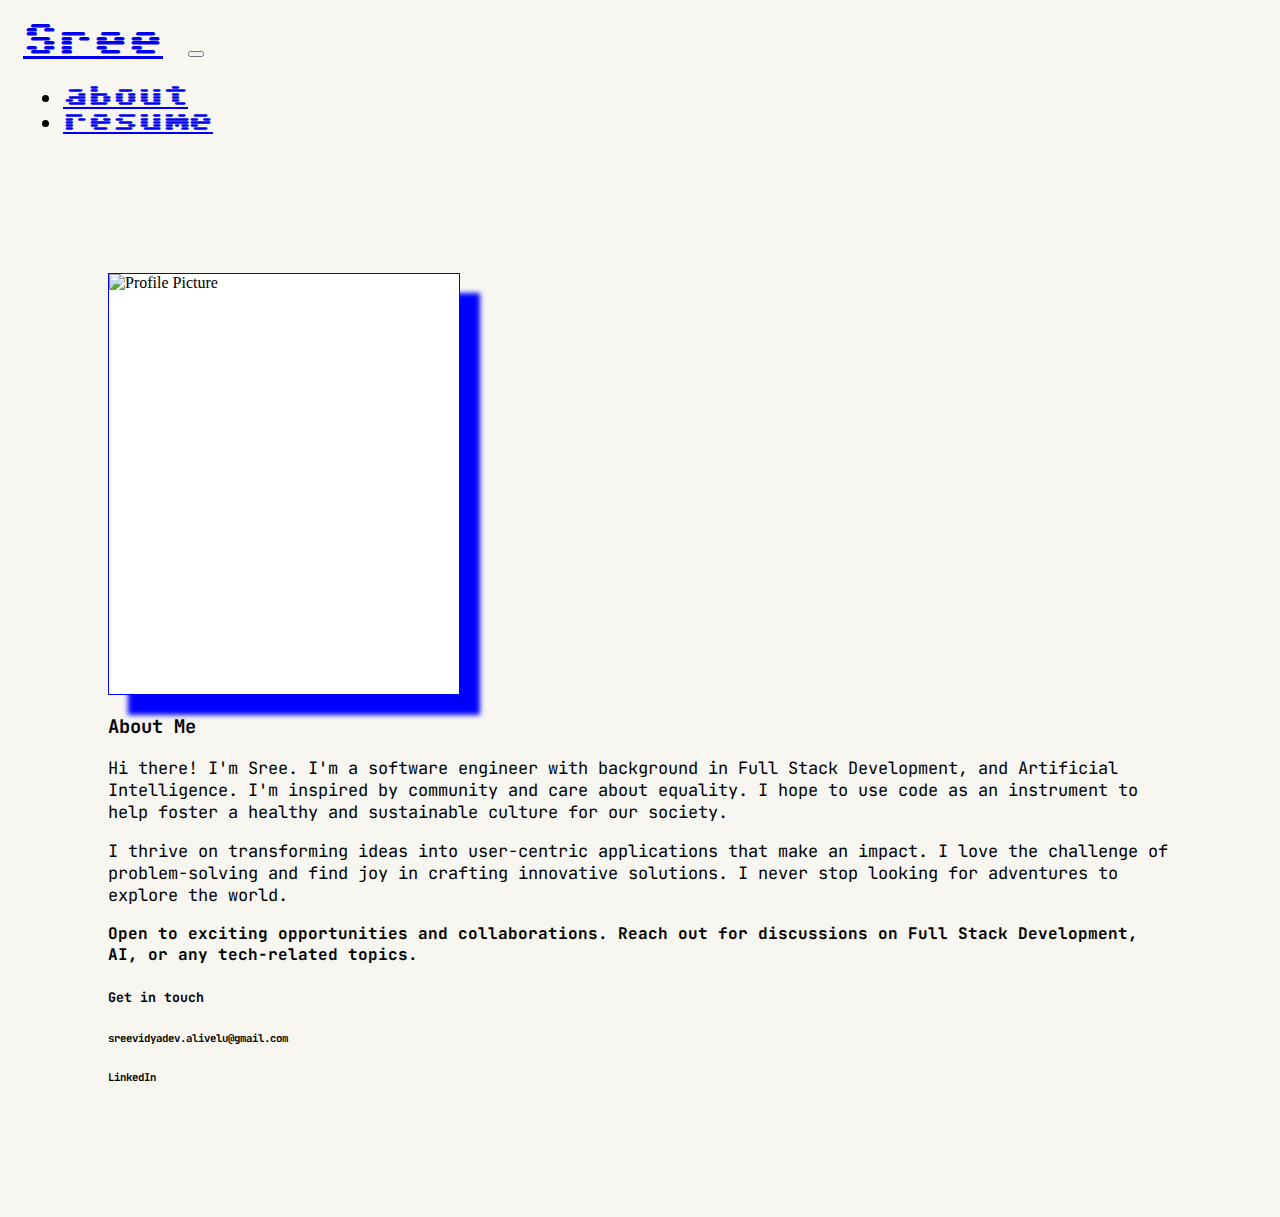
==== about.html @ 72c29b69 "iteration 1" ====
<!DOCTYPE html>
<html lang="en">
<head>
    <meta charset="UTF-8">
    <meta name="viewport" content="width=device-width, initial-scale=1.0">
    <link rel="stylesheet" href="style.css">
    <link href="https://cdn.jsdelivr.net/npm/bootstrap@5.3.2/dist/css/bootstrap.min.css" rel="stylesheet" integrity="sha384-T3c6CoIi6uLrA9TneNEoa7RxnatzjcDSCmG1MXxSR1GAsXEV/Dwwykc2MPK8M2HN" crossorigin="anonymous">
    <link rel="stylesheet" href="https://fonts.googleapis.com/css?family=Sixtyfour">
    <link rel="stylesheet" href="https://fonts.googleapis.com/css?family=JetBrains Mono">
    <title>Sree</title>
</head>
<body>

    <section class="header">
        <div class="container">
            <nav class="navbar navbar-expand-lg navbar-light ">
                <div class=" container-fluid">
                  <a class="navbar-brand" href="./index.html">Sree</a>
                  <button class="navbar-toggler" type="button" data-bs-toggle="collapse" data-bs-target="#navbarText" aria-controls="navbarText" aria-expanded="false" aria-label="Toggle navigation">
                    <span class="navbar-toggler-icon"></span>
                  </button>
                  <div class="collapse navbar-collapse" id="navbarText">
                    <ul class="navbar-nav ms-auto mb-2 mb-lg-0">
                      <li class="nav-item">
                        <a class="nav-link" aria-current="page" href="./about.html">about</a>
                      </li>
                    <li class="nav-item">
                        <a class="nav-link" aria-current="page" href="https://drive.google.com/file/d/1ySivmSgwRhjYHspOraYcrU0Tp0BFLayf/view?usp=sharing" target="_blank">resume</a>
                      </li>
                    </ul>
                  </div>
                </div>
              </nav>
        </div>
    </section>
    
    <!-- <div class="container home">
        <div class="row">
            <div class="col-lg-6 col-md-8 col-sm-10">
                <div class="polaroid">      
                    
                </div>
            </div>
        </div>
    </div> -->

    <div class="container text-center about">
        <div class="row">
          <div class="col ">
            <div class="col-lg-6 col-md-8 col-sm-10">
                <div class="picture">      
                    <img src="./assets/pic.PNG" alt="Profile Picture" width="350" height="420">
                </div>
            </div>
          </div>
          <div class="col">
            <h3 class = "aboutHeading">
                About Me
            </h3>

            <p class="aboutText">
                Hi there! I'm Sree. I'm a software engineer with background in Full Stack Development, and Artificial Intelligence. I'm inspired by community and care about equality. I hope to use code as an instrument to help foster a healthy and sustainable culture for our society. 
            </p>
            <p class="aboutText">
                I thrive on transforming ideas into user-centric applications that make an impact. I love the challenge of problem-solving and find joy in crafting innovative solutions. I never stop looking for adventures to explore the world.
            </p>
            <p class="aboutHeading">
                Open to exciting opportunities and collaborations. Reach out for discussions on Full Stack Development, AI, or any tech-related topics. 
            </p>
            
            <h5 class="aboutHeading">
                Get in touch
            </h5>
            <h6 class="aboutHeading">
                <a href = "mailto: sreevidyadev.alivelu@gmail.com" style="color: black; text-decoration: none;">sreevidyadev.alivelu@gmail.com</a>
            </h6>
            <h6 class="aboutHeading">
                <a href="https://www.linkedin.com/in/sree-vidya-alivelu/" style="color: black; text-decoration: none;" title="Go to my LinkedIn">LinkedIn</a>
            </h6>
          </div>
        </div>
      </div>
    
      <script src="https://cdn.jsdelivr.net/npm/bootstrap@5.3.2/dist/js/bootstrap.bundle.min.js" integrity="sha384-C6RzsynM9kWDrMNeT87bh95OGNyZPhcTNXj1NW7RuBCsyN/o0jlpcV8Qyq46cDfL" crossorigin="anonymous"></script>
      <script src="script.js"></script>
</body>
</html>
---- style.css ----
body {
  background: rgb(247, 246, 241) !important;  }

.navbar {
    padding: 15px !important; /* Adjust the padding as needed */
}

.navbar-brand {
    margin-right: auto !important; /* Push "Sree" to the left */
    font-size: 35px !important;
}

.navbar-nav {
    margin-left: auto !important; /* Push the rest of the items to the right */
}

.nav-link {
    margin-right: 15px !important; /* Add right margin to each link for space */
}

.header{
  font-family: "Sixtyfour", sans-serif;
  font-size: 25px !important;
}

.home{
  padding: 155px !important;
}
.about{
  padding: 100px !important;
}
.picture{
  width: 350px;
  height: 420px;
  border: 1px solid #0000FF;
  background-color: #ffffff;/*#A3EA71; rgb(205, 235, 245);*/
  box-shadow: 20px 20px 5px #0000FF;/*#FA64B5 /*#efadd9;*/
}

.polaroid {
  padding: 55px !important;
  width: 900px;
  height: 370px;
  border: 1px solid #0000FF;
  background-color: #ffffff;/*#A3EA71; rgb(205, 235, 245);*/
  box-shadow: 20px 20px 5px #0000FF;/*#FA64B5 /*#efadd9;*/
}

.caption{
  font-family: "JetBrains Mono", sans-serif;
  font-size: 20px !important;
  font-weight: bold;
}

.aboutText{
  font-family: "JetBrains Mono", sans-serif;
  font-size: 17px !important;
  text-align: left;
}

.aboutHeading{
  font-family: "JetBrains Mono", sans-serif;
  font-weight: bold;
  text-align: left;
}
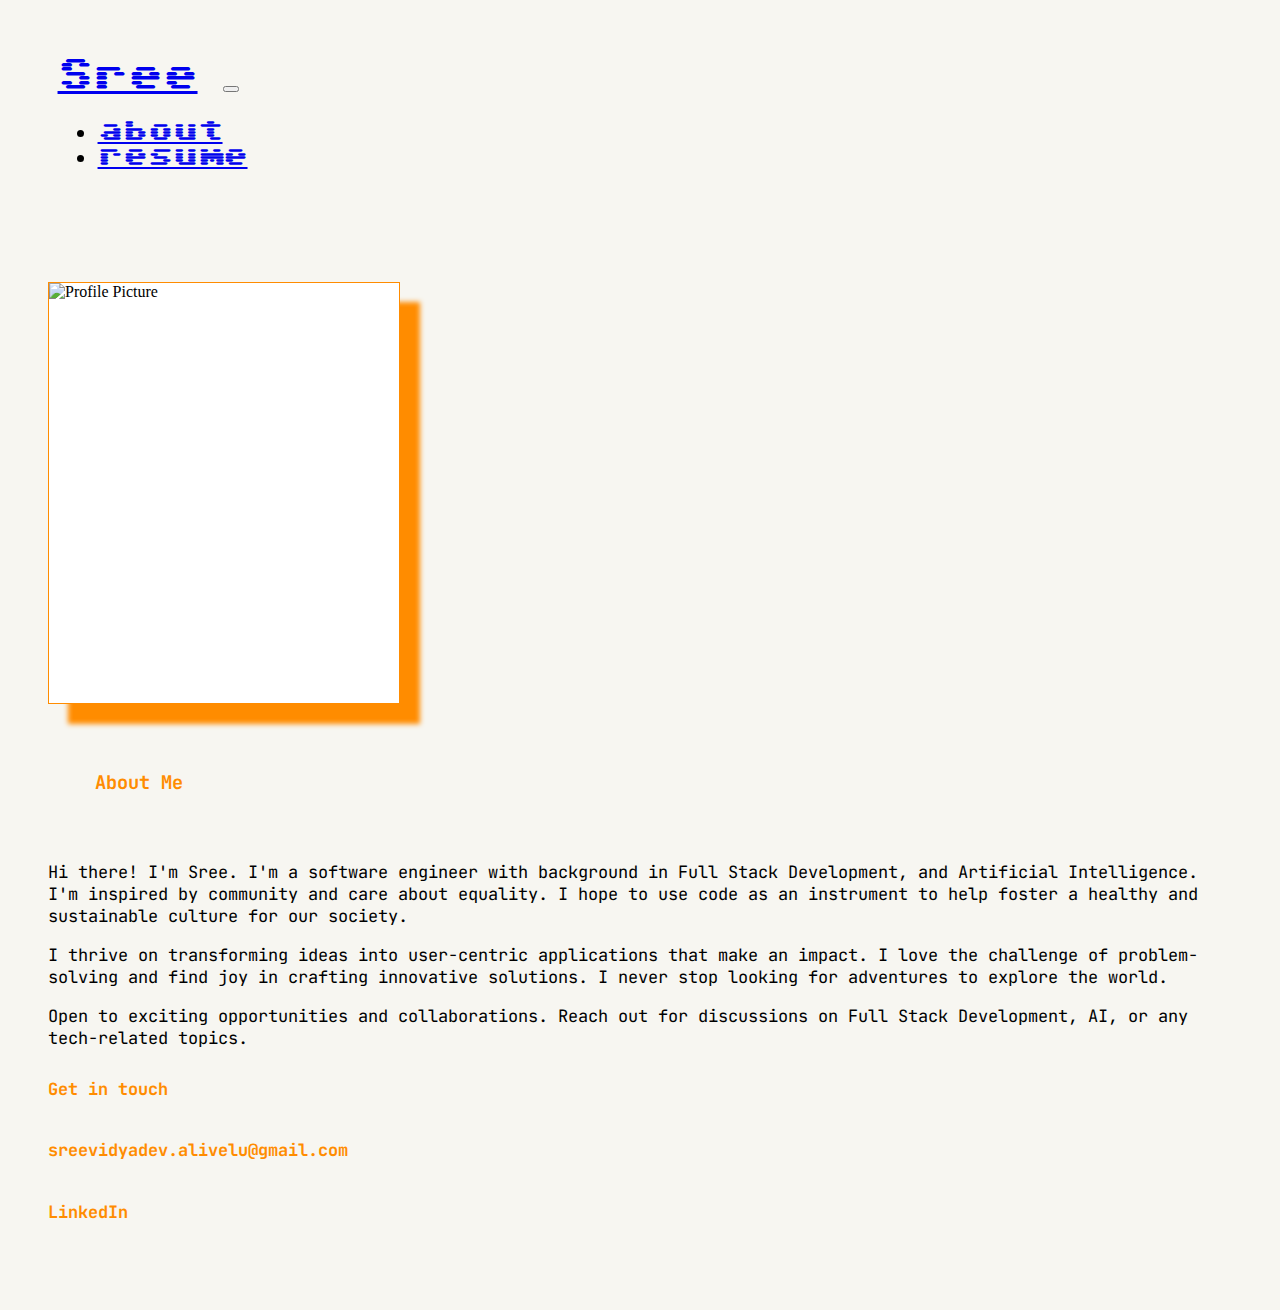
==== commit 9ccf891b: "Update resume" ====
--- a/about.html
+++ b/about.html
@@ -25,7 +25,7 @@
                         <a class="nav-link" aria-current="page" href="./about.html">about</a>
                       </li>
                     <li class="nav-item">
-                        <a class="nav-link" aria-current="page" href="https://drive.google.com/file/d/1ySivmSgwRhjYHspOraYcrU0Tp0BFLayf/view?usp=sharing" target="_blank">resume</a>
+                        <a class="nav-link" aria-current="page" href="https://drive.google.com/file/d/1TI5C9rJTiRxHorJRUZldZowwV7px5yrK/view?usp=sharing" target="_blank">resume</a>
                       </li>
                     </ul>
                   </div>
@@ -33,29 +33,19 @@
               </nav>
         </div>
     </section>
-    
-    <!-- <div class="container home">
-        <div class="row">
-            <div class="col-lg-6 col-md-8 col-sm-10">
-                <div class="polaroid">      
-                    
-                </div>
-            </div>
-        </div>
-    </div> -->
 
     <div class="container text-center about">
         <div class="row">
           <div class="col ">
             <div class="col-lg-6 col-md-8 col-sm-10">
                 <div class="picture">      
-                    <img src="./assets/pic.PNG" alt="Profile Picture" width="350" height="420">
+                    <img src="pic.png" alt="Profile Picture" width="350" height="420">
                 </div>
             </div>
           </div>
           <div class="col">
-            <h3 class = "aboutHeading">
-                About Me
+            <h3 class = "aboutHeading" style="color: DarkOrange;"">
+            About Me
             </h3>
 
             <p class="aboutText">
@@ -64,18 +54,18 @@
             <p class="aboutText">
                 I thrive on transforming ideas into user-centric applications that make an impact. I love the challenge of problem-solving and find joy in crafting innovative solutions. I never stop looking for adventures to explore the world.
             </p>
-            <p class="aboutHeading">
+            <p class="aboutText">
                 Open to exciting opportunities and collaborations. Reach out for discussions on Full Stack Development, AI, or any tech-related topics. 
             </p>
             
-            <h5 class="aboutHeading">
+            <h5 class="aboutText" style="color: DarkOrange;"">
                 Get in touch
             </h5>
-            <h6 class="aboutHeading">
-                <a href = "mailto: sreevidyadev.alivelu@gmail.com" style="color: black; text-decoration: none;">sreevidyadev.alivelu@gmail.com</a>
+            <h6 class="aboutText">
+                <a href = "mailto: sreevidyadev.alivelu@gmail.com" style="color: DarkOrange; text-decoration: none;">sreevidyadev.alivelu@gmail.com</a>
             </h6>
-            <h6 class="aboutHeading">
-                <a href="https://www.linkedin.com/in/sree-vidya-alivelu/" style="color: black; text-decoration: none;" title="Go to my LinkedIn">LinkedIn</a>
+            <h6 class="aboutText">
+                <a href="https://www.linkedin.com/in/sree-vidya-alivelu/" style="color: DarkOrange; text-decoration: none;" title="Go to my LinkedIn">LinkedIn</a>
             </h6>
           </div>
         </div>
@@ -84,4 +74,4 @@
       <script src="https://cdn.jsdelivr.net/npm/bootstrap@5.3.2/dist/js/bootstrap.bundle.min.js" integrity="sha384-C6RzsynM9kWDrMNeT87bh95OGNyZPhcTNXj1NW7RuBCsyN/o0jlpcV8Qyq46cDfL" crossorigin="anonymous"></script>
       <script src="script.js"></script>
 </body>
-</html>+</html>
--- a/style.css
+++ b/style.css
@@ -2,7 +2,7 @@
   background: rgb(247, 246, 241) !important;  }
 
 .navbar {
-    padding: 15px !important; /* Adjust the padding as needed */
+    padding: 2% !important; /* Adjust the padding as needed */
 }
 
 .navbar-brand {
@@ -21,35 +21,37 @@
 .header{
   font-family: "Sixtyfour", sans-serif;
   font-size: 25px !important;
+  padding: 2% !important;
 }
 
 .home{
   padding: 155px !important;
 }
 .about{
-  padding: 100px !important;
+  padding: 40px !important;
+  
 }
 .picture{
   width: 350px;
   height: 420px;
+  border: 1px solid DarkOrange;
+  background-color: #ffffff;/*#A3EA71; rgb(205, 235, 245);*/
+  box-shadow: 20px 20px 5px DarkOrange;/*#FA64B5 /*#efadd9;*/
+}
+
+.polaroid {
+  padding: 100px !important;
+  width: 100%;
+  height: 100%;
   border: 1px solid #0000FF;
   background-color: #ffffff;/*#A3EA71; rgb(205, 235, 245);*/
   box-shadow: 20px 20px 5px #0000FF;/*#FA64B5 /*#efadd9;*/
-}
-
-.polaroid {
-  padding: 55px !important;
-  width: 900px;
-  height: 370px;
-  border: 1px solid #0000FF;
-  background-color: #ffffff;/*#A3EA71; rgb(205, 235, 245);*/
-  box-shadow: 20px 20px 5px #0000FF;/*#FA64B5 /*#efadd9;*/
+  
 }
 
 .caption{
   font-family: "JetBrains Mono", sans-serif;
   font-size: 20px !important;
-  font-weight: bold;
 }
 
 .aboutText{
@@ -60,6 +62,7 @@
 
 .aboutHeading{
   font-family: "JetBrains Mono", sans-serif;
+  padding: 4% !important;
   font-weight: bold;
   text-align: left;
 }
